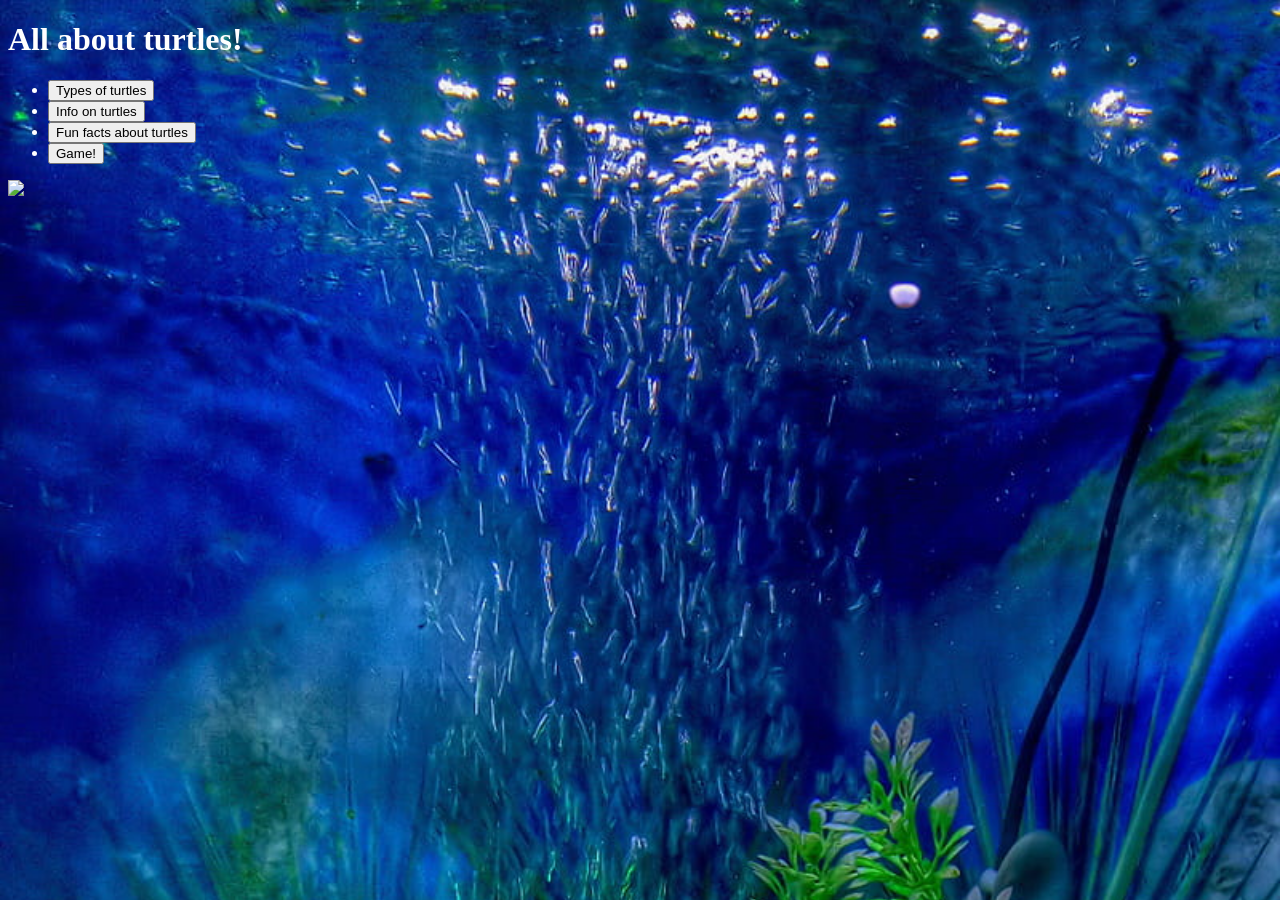
==== 02_Wenya_262745Y_A2/index.html @ 4b2f14c6 "Add files via upload" ====
<!DOCTYPE html>
<html lang="en">
<head>
	<link rel="stylesheet" href =" style.css" >
	<script src=" main.js " defer></script>
	<meta name="viewport" content="width=device-width, initial-scale=1.0">
</head>

	<body>
	
		<header>
			<h1>All about turtles!</h1>
		</header>
		
		<nav> 
		<button id="hamIcon">Open Menu</button>
			<ul>
				<li><button id="page1btn">Types of turtles</button></li>
				<li><button id="page2btn">Info on turtles</button></li>
				<li><button id="page3btn">Fun facts about turtles</button></li>
				<li><button id="page4btn">Game!</button></li>
			</ul>
		</nav>
		
	<main id="pagecontainer">
		<section class="page" id="page1">
			types of turtles
			
			<h4> There are many types of turtles, with some common ones being the 'Wood Turtle', 'Common Snapping Turtle' and the 'Pig-nosed Turtle'.</h4>
			<img src="images/woodturtle.jpg" alt="Wood Turtle" class="responsive-img">
			<img src="images/snappingturtle.jpeg" alt="Common Snapping Turtle" class="responsive-img">
			<img src="images/pignoseturtle.jpeg" alt="Pig-nosed Turtle" class="responsive-img">
			<h4> Turtles also share many similairites to Tortoises and Terrapins, mostly the big shells resting on their backs. A few examples of common tortoises
			'Greek Tortoise', the 'Sulcata Tortoise' and the 'Russian Tortoise'.</h4>
			<img src="images/greektortoise.jpg" alt="Greek Tortoise" class="responsive-img">
			<img src="images/sulcatatortoise.jpg" alt="Sulcata Tortoise" class="responsive-img">
			<img src="images/russiantortoise.jpg" alt="Russian Tortoise" class="responsive-img">
			<h4> Some examples of popualr terrapins are the 'Red-Eared Slider' and the 'Diamondback Terrapin'.</h4>
			<img src="images/redearslider.jpg" alt="Red-eared slider" class="responsive-img">
			<img src="images/diamondback.jpg" alt="Diamondback Terrapin" class="responsive-img">
			
		</section>
		
		<section class="page" id="page2">
			Info on turtles
			
			<h4> Contrary to popular belief, Turtles are not the same as Tortoises and Terrapins. The most stark difference is in their habitat.</h4>
			<h4>Turtles live in salty ocean waters, terrapins live in freshwater and tortoises only live on land. </h4>
				<img src="images/ocean.jpg" alt="Ocean" class="responsive-img">
				<img src="images/pond.jpg" alt="Pond" class="responsive-img">
				<img src="images/land.jpg" alt="Land" class="responsive-img">
			<h4>Living in the Ocean and their large slippers is what makes these turtles such excellent swimmers despite their large sizes. Some turtles can even swim up to 22 miles per hour!</h4>
			<h4> Most turtles have a livespan of around 50 to 80 years, with their main source of food being plants, fish and other animal matter.</h4>
				
		</section>
		
		<section class="page" id="page3">
			Fun Facts about turtles
			<h4> Did you know that turtles are rumoured to have existed 200 million years ago when dinosaurs have existed. Making them belong to one of the oldest reptile groups!</h4>
			<h4> Another cool thing is that the shells on the back of turtles are not for display! They are actually a part of their skeleton, which includes their spine and rib cage. So next time
			you see a turtle, try not to sit on their backs!</h4>
			<h4> Turtles have another way of breathing underwater. Since they are unable to do so while swallowing their food, some species use their butts to breathe, allowing them to stay underwater 
			for longer periods of time! </h4>
			
			
		<button id= "quizbtn">Tap here to try a quiz!</button>
			<section class= "quiz"> 
				<fieldset>
					<legend>1. Where does a turtle live?</legend>
						<input type="radio" name="q1" value="Freshwater"> Freshwater
						<input type="radio" name="q1" value="Ocean"> Ocean
						<input type="radio" name="q1" value="Land"> Land
						<input type="radio" name="q1" value="Space"> Space
				</fieldset>
					
				<fieldset>
					<legend>2. What is the average lifespan of a turtle?</legend>
						<input type="radio" name="q2" value="100"> 100+ years
						<input type="radio" name="q2" value="10to20"> 10 -20 years
						<input type="radio" name="q2" value="50to80"> 50 to 80 years
						<input type="radio" name="q2" value="30to90"> 30 to 90 years
				</fieldset>
				
				<fieldset>
					<legend>3. What are some things a does NOT turtle have?</legend>
						<input type="radio" name="q3" value="Shell"> A shell
						<input type="radio" name="q3" value="Flippers"> Flippers
						<input type="radio" name="q3" value="Money"> Alot of money
						<input type="radio" name="q3" value="Eyes"> Eyes
				</fieldset>
				
				<fieldset>
					<legend>4. Are Turtles the same a Tortises and Terrapins?</legend>
						<input type="radio" name="q4" value="Yes"> Yes Definetely!
						<input type="radio" name="q4" value="No"> No not at all!
				</fieldset>
				
			<button id="btnSubmit">Submit Quiz</button>
			<h3 id="scorebox">Not submitted</h3>
			</section>
 		</section>
		
		<section class="page" id="page4">
			<h1>Turtle catcher Game</h1>
				<p>Click Turtle to catch it!</p>
				<h2 id="scoreBox"></h2>
				<img id="turtleId" src="images/turtle.png" alt="turtle image">
		</section>
		
		<footer>
			<img id="qrCodeImg" src="qrcodeimg.png">
		</footer>
		
	</main>
</body>
---- 02_Wenya_262745Y_A2/style.css ----
.page{
{width:80vw;height:80vh;border:1px black}
nav ul li{display:inline;}
margin: 10px 20px 15px 5px;}



#page1{background:#211761}
#page2{background:#314561}
#page3{background:#245861}


#hamIcon{display:none;}

.quiz{display:none;}

@media (max-width:800px){

#qrCodeImg{display:none;}
h1{background: lightgreen;}
h1::after{content:"(mobile)";}

nav ul li{display:block;}

#hamIcon{display:block;}

nav ul{display:none;}
}

#turtleId {position: relative;width:10vw}

#turtleId {position: relative;width:10vw;
transition: all 0.5s;
}
#turtleId.shrink{width:5vw;opacity: 0;}

@keyframes turtleFrames{
0%{rotate:0}
25%{rotate:90deg}
50%{rotate:180deg}
100%{rotate:270deg}
}
#turtleId.anim1{animation: turtleFrames 1s;}

.menuShow{display:block;}
body{
  background-image: url("images/turtlecage.jpg");
  background-size: cover;
  color:white;
}
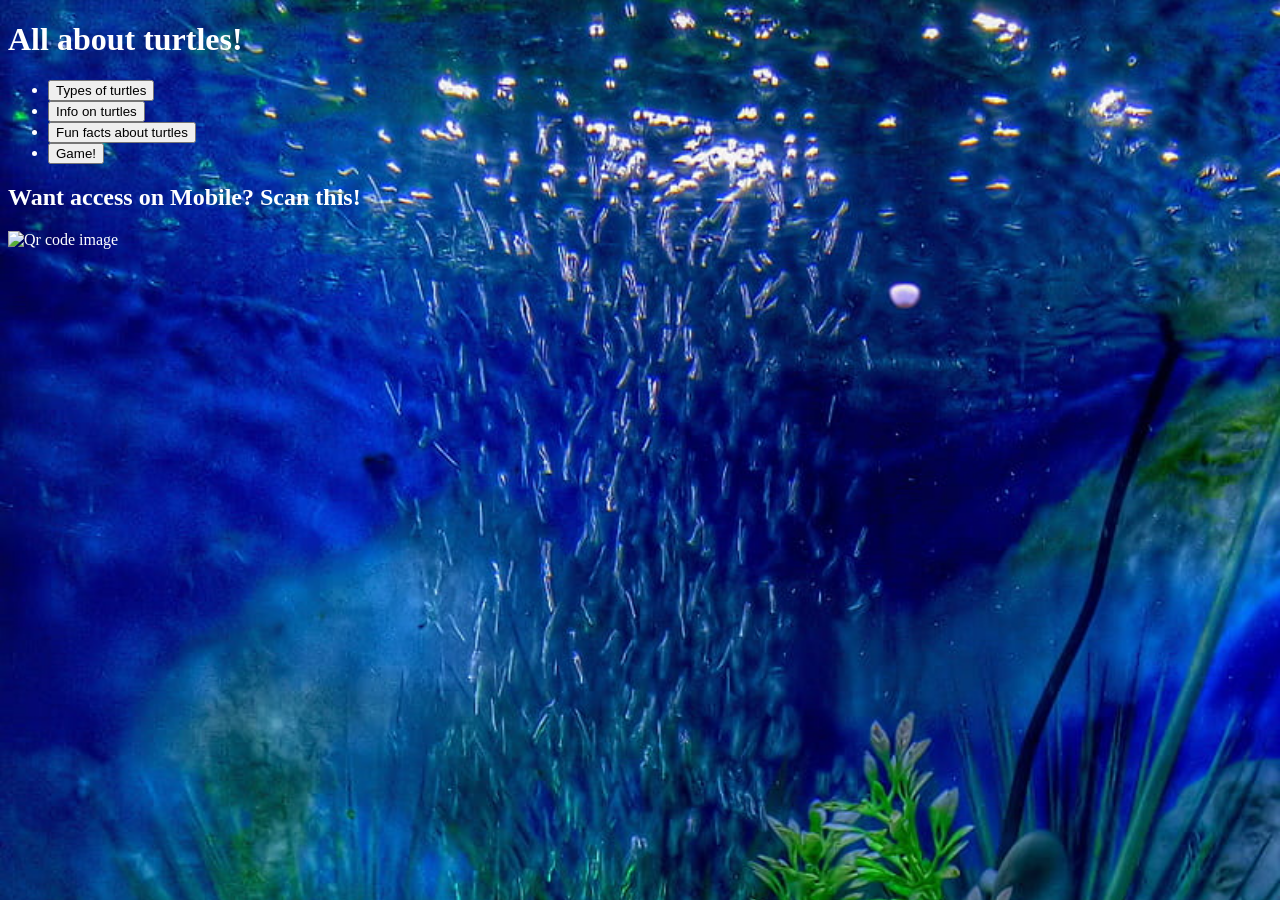
==== commit 4c233afc: "Add files via upload" ====
--- a/02_Wenya_262745Y_A2/index.html
+++ b/02_Wenya_262745Y_A2/index.html
@@ -24,42 +24,50 @@
 		
 	<main id="pagecontainer">
 		<section class="page" id="page1">
-			types of turtles
+			<h2>types of turtles</h2>
 			
-			<h4> There are many types of turtles, with some common ones being the 'Wood Turtle', 'Common Snapping Turtle' and the 'Pig-nosed Turtle'.</h4>
-			<img src="images/woodturtle.jpg" alt="Wood Turtle" class="responsive-img">
-			<img src="images/snappingturtle.jpeg" alt="Common Snapping Turtle" class="responsive-img">
-			<img src="images/pignoseturtle.jpeg" alt="Pig-nosed Turtle" class="responsive-img">
-			<h4> Turtles also share many similairites to Tortoises and Terrapins, mostly the big shells resting on their backs. A few examples of common tortoises
+			<h4 id = "line1"> There are many types of turtles, with some common ones being the 'Wood Turtle', 'Common Snapping Turtle' and the 'Pig-nosed Turtle'.</h4>
+			
+				<img src="images/woodturtle.jpg" alt="Wood Turtle" class="img1">
+				<img src="images/snappingturtle.jpeg" alt="Common Snapping Turtle" class="img2">
+				<img src="images/pignoseturtle.jpeg" alt="Pig-nosed Turtle" class="img3">
+				
+			<h4 id = "line2"> Turtles also share many similairites to Tortoises and Terrapins, mostly the big shells resting on their backs. A few examples of common tortoises
 			'Greek Tortoise', the 'Sulcata Tortoise' and the 'Russian Tortoise'.</h4>
-			<img src="images/greektortoise.jpg" alt="Greek Tortoise" class="responsive-img">
-			<img src="images/sulcatatortoise.jpg" alt="Sulcata Tortoise" class="responsive-img">
-			<img src="images/russiantortoise.jpg" alt="Russian Tortoise" class="responsive-img">
-			<h4> Some examples of popualr terrapins are the 'Red-Eared Slider' and the 'Diamondback Terrapin'.</h4>
-			<img src="images/redearslider.jpg" alt="Red-eared slider" class="responsive-img">
-			<img src="images/diamondback.jpg" alt="Diamondback Terrapin" class="responsive-img">
+			
+				<img src="images/greektortoise.jpg" alt="Greek Tortoise" class="img4">
+				<img src="images/sulcatatortoise.jpg" alt="Sulcata Tortoise" class="img5">
+				<img src="images/russiantortoise.jpg" alt="Russian Tortoise" class="img6">
+				
+			<h4 id = "line3"> Some examples of popualr terrapins are the 'Red-Eared Slider' and the 'Diamondback Terrapin'.</h4>
+			
+				<img src="images/redearslider.jpg" alt="Red-eared slider" class="img7">
+				<img src="images/diamondback.jpg" alt="Diamondback Terrapin" class="img8">
 			
 		</section>
 		
 		<section class="page" id="page2">
-			Info on turtles
+			<h2>Info on turtles</h2>
 			
-			<h4> Contrary to popular belief, Turtles are not the same as Tortoises and Terrapins. The most stark difference is in their habitat.</h4>
-			<h4>Turtles live in salty ocean waters, terrapins live in freshwater and tortoises only live on land. </h4>
-				<img src="images/ocean.jpg" alt="Ocean" class="responsive-img">
-				<img src="images/pond.jpg" alt="Pond" class="responsive-img">
-				<img src="images/land.jpg" alt="Land" class="responsive-img">
-			<h4>Living in the Ocean and their large slippers is what makes these turtles such excellent swimmers despite their large sizes. Some turtles can even swim up to 22 miles per hour!</h4>
-			<h4> Most turtles have a livespan of around 50 to 80 years, with their main source of food being plants, fish and other animal matter.</h4>
+			<h4 id = "line4"> Contrary to popular belief, Turtles are not the same as Tortoises and Terrapins. The most stark difference is in their habitat.</h4>
+			<h4 id = "line5">Turtles live in salty ocean waters, terrapins live in freshwater and tortoises only live on land. </h4>
+			
+				<img src="images/ocean.jpg" alt="Ocean" class="img9">
+				<img src="images/pond.jpg" alt="Pond" class="img10">
+				<img src="images/land.jpg" alt="Land" class="img11">
+				
+			<h4 id = "line6">Living in the Ocean and their large slippers is what makes these turtles such excellent swimmers despite their large sizes. Some turtles can even swim up to 22 miles per hour!</h4>
+			<h4 id = "line7"> Most turtles have a livespan of around 50 to 80 years, with their main source of food being plants, fish and other animal matter.</h4>
 				
 		</section>
 		
 		<section class="page" id="page3">
-			Fun Facts about turtles
-			<h4> Did you know that turtles are rumoured to have existed 200 million years ago when dinosaurs have existed. Making them belong to one of the oldest reptile groups!</h4>
-			<h4> Another cool thing is that the shells on the back of turtles are not for display! They are actually a part of their skeleton, which includes their spine and rib cage. So next time
+			<h2>Fun Facts about turtles</h2>
+			
+			<h4 id = "line8"> Did you know that turtles are rumoured to have existed 200 million years ago when dinosaurs have existed. Making them belong to one of the oldest reptile groups!</h4>
+			<h4 id = "line9"> Another cool thing is that the shells on the back of turtles are not for display! They are actually a part of their skeleton, which includes their spine and rib cage. So next time
 			you see a turtle, try not to sit on their backs!</h4>
-			<h4> Turtles have another way of breathing underwater. Since they are unable to do so while swallowing their food, some species use their butts to breathe, allowing them to stay underwater 
+			<h4 id = "line10"> Turtles have another way of breathing underwater. Since they are unable to do so while swallowing their food, some species use their butts to breathe, allowing them to stay underwater 
 			for longer periods of time! </h4>
 			
 			
@@ -96,19 +104,26 @@
 				</fieldset>
 				
 			<button id="btnSubmit">Submit Quiz</button>
-			<h3 id="scorebox">Not submitted</h3>
+			
+				<h3 id="scorebox">Not submitted</h3>
+				
 			</section>
  		</section>
 		
 		<section class="page" id="page4">
 			<h1>Turtle catcher Game</h1>
-				<p>Click Turtle to catch it!</p>
+				<p>Tap start, Click Turtle to catch it!</p>
+				<button id="startBtn">Start!</button>
+				<button id="replayBtn">Play Again!</button>
 				<h2 id="scoreBox"></h2>
+			<div id="box">
 				<img id="turtleId" src="images/turtle.png" alt="turtle image">
+			</div>
 		</section>
 		
-		<footer>
-			<img id="qrCodeImg" src="qrcodeimg.png">
+		<footer id = "footer">
+			<h2> Want access on Mobile? Scan this!</h2>
+			<img id="qrCodeImg" src="images/qrcodeimg.png" alt="Qr code image">
 		</footer>
 		
 	</main>
--- a/02_Wenya_262745Y_A2/style.css
+++ b/02_Wenya_262745Y_A2/style.css
@@ -1,48 +1,91 @@
-.page{
-{width:80vw;height:80vh;border:1px black}
-nav ul li{display:inline;}
-margin: 10px 20px 15px 5px;}
+.page
+{
+	{width:80vw;height:80vh;border:1px black}
+	nav ul li{display:inline;}
+	margin: 10px 20px 15px 10px;
+}
 
 
-
+/*the color of the backgrounds*/
 #page1{background:#211761}
 #page2{background:#314561}
 #page3{background:#245861}
+
+/*cutomiseing buttons*/
+#page1btn{list-style-type:none;}
 
 
 #hamIcon{display:none;}
 
 .quiz{display:none;}
 
-@media (max-width:800px){
-
-#qrCodeImg{display:none;}
-h1{background: lightgreen;}
-h1::after{content:"(mobile)";}
-
-nav ul li{display:block;}
-
-#hamIcon{display:block;}
-
-nav ul{display:none;}
+#box
+{
+	width: 90vw;
+	max-width: 1227px;
+	height:60vh; 
+	max-height: 609px;
+	border: none;
+	position: relative;
+	overflow: hidden; /*hides the parts sticking out of the box*/
 }
 
+
+
 #turtleId {position: relative;width:10vw}
+#turtleId{display:none;}
+#replayBtn{display:none;}
 
-#turtleId {position: relative;width:10vw;
-transition: all 0.5s;
+#turtleId 
+{
+	position: absolute; /*position of the turtle is relative to box*/
+	width:10vw;
+	transition: all 0.5s;
 }
 #turtleId.shrink{width:5vw;opacity: 0;}
 
-@keyframes turtleFrames{
-0%{rotate:0}
-25%{rotate:90deg}
-50%{rotate:180deg}
-100%{rotate:270deg}
+@keyframes turtleFrames
+{
+	0%{rotate:0}
+	25%{rotate:90deg}
+	50%{rotate:180deg}
+	100%{rotate:270deg}
 }
 #turtleId.anim1{animation: turtleFrames 1s;}
 
 .menuShow{display:block;}
+
+@media (max-width:800px) /*Mobile mode*/
+{
+
+	#footer{display:none;}
+	h1{background: lightgreen;}
+	h1::after{content:"(mobile)";}
+
+	nav ul li{display:block;}
+
+	#hamIcon{display:block;}
+
+	nav ul{display:none;}
+	
+	#box 
+	{
+		width:92vw; /*so that its easier to use on mobile*/
+		height: 50vh;
+	}
+	
+	#turtleId
+	{
+		width: 20vw; /*so that turtle is bigger and easier to press*/
+	}
+	
+	#startBtn, #replayBtn
+	{
+		padding: 10px 20px;
+	}
+}
+
+
 body{
   background-image: url("images/turtlecage.jpg");
   background-size: cover;
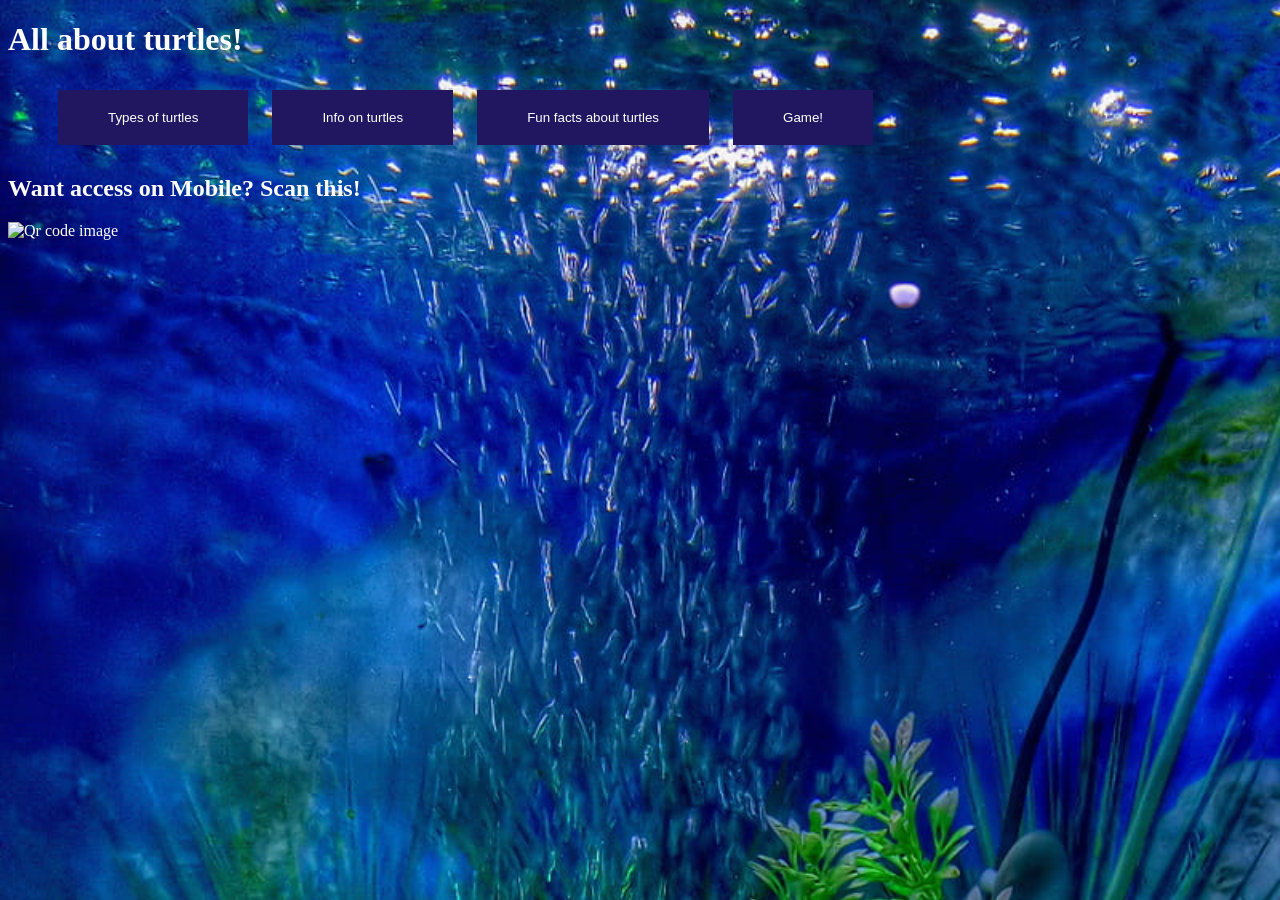
==== commit 502e801d: "Add files via upload" ====
--- a/02_Wenya_262745Y_A2/index.html
+++ b/02_Wenya_262745Y_A2/index.html
@@ -1,6 +1,7 @@
 <!DOCTYPE html>
 <html lang="en">
 <head>
+<title> About turtles </title>
 	<link rel="stylesheet" href =" style.css" >
 	<script src=" main.js " defer></script>
 	<meta name="viewport" content="width=device-width, initial-scale=1.0">
@@ -15,10 +16,10 @@
 		<nav> 
 		<button id="hamIcon">Open Menu</button>
 			<ul>
-				<li><button id="page1btn">Types of turtles</button></li>
-				<li><button id="page2btn">Info on turtles</button></li>
-				<li><button id="page3btn">Fun facts about turtles</button></li>
-				<li><button id="page4btn">Game!</button></li>
+				<li><button class="btn" id="page1btn">Types of turtles</button></li>
+				<li><button class="btn" id="page2btn">Info on turtles</button></li>
+				<li><button class="btn" id="page3btn">Fun facts about turtles</button></li>
+				<li><button class="btn" id="page4btn">Game!</button></li>
 			</ul>
 		</nav>
 		
@@ -26,20 +27,20 @@
 		<section class="page" id="page1">
 			<h2>types of turtles</h2>
 			
-			<h4 id = "line1"> There are many types of turtles, with some common ones being the 'Wood Turtle', 'Common Snapping Turtle' and the 'Pig-nosed Turtle'.</h4>
+			<h2 id = "line1"> There are many types of turtles, with some common ones being the 'Wood Turtle', 'Common Snapping Turtle' and the 'Pig-nosed Turtle'.</h2>
 			
 				<img src="images/woodturtle.jpg" alt="Wood Turtle" class="img1">
 				<img src="images/snappingturtle.jpeg" alt="Common Snapping Turtle" class="img2">
 				<img src="images/pignoseturtle.jpeg" alt="Pig-nosed Turtle" class="img3">
 				
-			<h4 id = "line2"> Turtles also share many similairites to Tortoises and Terrapins, mostly the big shells resting on their backs. A few examples of common tortoises
-			'Greek Tortoise', the 'Sulcata Tortoise' and the 'Russian Tortoise'.</h4>
+			<h2 id = "line2"> Turtles also share many similairites to Tortoises and Terrapins, mostly the big shells resting on their backs. A few examples of common tortoises
+			'Greek Tortoise', the 'Sulcata Tortoise' and the 'Russian Tortoise'.</h2>
 			
 				<img src="images/greektortoise.jpg" alt="Greek Tortoise" class="img4">
 				<img src="images/sulcatatortoise.jpg" alt="Sulcata Tortoise" class="img5">
 				<img src="images/russiantortoise.jpg" alt="Russian Tortoise" class="img6">
 				
-			<h4 id = "line3"> Some examples of popualr terrapins are the 'Red-Eared Slider' and the 'Diamondback Terrapin'.</h4>
+			<h2 id = "line3"> Some examples of popualr terrapins are the 'Red-Eared Slider' and the 'Diamondback Terrapin'.</h2>
 			
 				<img src="images/redearslider.jpg" alt="Red-eared slider" class="img7">
 				<img src="images/diamondback.jpg" alt="Diamondback Terrapin" class="img8">
@@ -49,26 +50,26 @@
 		<section class="page" id="page2">
 			<h2>Info on turtles</h2>
 			
-			<h4 id = "line4"> Contrary to popular belief, Turtles are not the same as Tortoises and Terrapins. The most stark difference is in their habitat.</h4>
-			<h4 id = "line5">Turtles live in salty ocean waters, terrapins live in freshwater and tortoises only live on land. </h4>
+			<h2 id = "line4"> Contrary to popular belief, Turtles are not the same as Tortoises and Terrapins. The most stark difference is in their habitat.</h2>
+			<h2 id = "line5">Turtles live in salty ocean waters, terrapins live in freshwater and tortoises only live on land. </h2>
 			
 				<img src="images/ocean.jpg" alt="Ocean" class="img9">
 				<img src="images/pond.jpg" alt="Pond" class="img10">
 				<img src="images/land.jpg" alt="Land" class="img11">
 				
-			<h4 id = "line6">Living in the Ocean and their large slippers is what makes these turtles such excellent swimmers despite their large sizes. Some turtles can even swim up to 22 miles per hour!</h4>
-			<h4 id = "line7"> Most turtles have a livespan of around 50 to 80 years, with their main source of food being plants, fish and other animal matter.</h4>
+			<h2 id = "line6">Living in the Ocean and their large slippers is what makes these turtles such excellent swimmers despite their large sizes. Some turtles can even swim up to 22 miles per hour!</h2>
+			<h2 id = "line7"> Most turtles have a livespan of around 50 to 80 years, with their main source of food being plants, fish and other animal matter.</h2>
 				
 		</section>
 		
 		<section class="page" id="page3">
 			<h2>Fun Facts about turtles</h2>
 			
-			<h4 id = "line8"> Did you know that turtles are rumoured to have existed 200 million years ago when dinosaurs have existed. Making them belong to one of the oldest reptile groups!</h4>
-			<h4 id = "line9"> Another cool thing is that the shells on the back of turtles are not for display! They are actually a part of their skeleton, which includes their spine and rib cage. So next time
-			you see a turtle, try not to sit on their backs!</h4>
-			<h4 id = "line10"> Turtles have another way of breathing underwater. Since they are unable to do so while swallowing their food, some species use their butts to breathe, allowing them to stay underwater 
-			for longer periods of time! </h4>
+			<h2 id = "line8"> Did you know that turtles are rumoured to have existed 200 million years ago when dinosaurs have existed. Making them belong to one of the oldest reptile groups!</h2>
+			<h2 id = "line9"> Another cool thing is that the shells on the back of turtles are not for display! They are actually a part of their skeleton, which includes their spine and rib cage. So next time
+			you see a turtle, try not to sit on their backs!</h2>
+			<h2 id = "line10"> Turtles have another way of breathing underwater. Since they are unable to do so while swallowing their food, some species use their butts to breathe, allowing them to stay underwater 
+			for longer periods of time! </h2>
 			
 			
 		<button id= "quizbtn">Tap here to try a quiz!</button>
@@ -111,13 +112,15 @@
  		</section>
 		
 		<section class="page" id="page4">
-			<h1>Turtle catcher Game</h1>
+			<h2>Turtle catcher Game</h2>
 				<p>Tap start, Click Turtle to catch it!</p>
 				<button id="startBtn">Start!</button>
 				<button id="replayBtn">Play Again!</button>
-				<h2 id="scoreBox"></h2>
+				<h2 id="scoreBox">.</h2>
 			<div id="box">
 				<img id="turtleId" src="images/turtle.png" alt="turtle image">
+				<img id="jellyfishId" src="images/jellyfish.png" alt="jellyfish image">
+				<img id="PBId" src="images/plasticbag.png" alt="plastic bag image">
 			</div>
 		</section>
 		
--- a/02_Wenya_262745Y_A2/style.css
+++ b/02_Wenya_262745Y_A2/style.css
@@ -1,19 +1,39 @@
 .page
 {
-	{width:80vw;height:80vh;border:1px black}
-	nav ul li{display:inline;}
+	width: 90vw;
+	height: auto;
+	border: 1px solid black;
 	margin: 10px 20px 15px 10px;
 }
 
+nav ul li { display: inline; }
+
 
 /*the color of the backgrounds*/
-#page1{background:#211761}
-#page2{background:#314561}
-#page3{background:#245861}
+#page1{background:#211761;}
+#page2{background:#314561;}
+#page3{background:#245861;}
 
-/*cutomiseing buttons*/
-#page1btn{list-style-type:none;}
+/*customiseing buttons*/
+#page1btn,#page2btn,#page3btn,#page4btn
+{
+	list-style-type:none; 
+	cursor: pointer; 
+	border: none;
+	outline: none;
+	background: #211761;
+	color: white;
+	padding: 20px 50px 20px 50px;
+	margin: 10px;
+	
+}
 
+
+#page1btn:hover,#page2btn:hover,#page3btn:hover,#page4btn:hover
+{
+	background: #2e2c94;
+	transform: scale(1.05);
+}
 
 #hamIcon{display:none;}
 
@@ -30,10 +50,15 @@
 	overflow: hidden; /*hides the parts sticking out of the box*/
 }
 
+#scoreBox 
+{
+	padding: 6px 10px;
+	display: inline-block;
+	color: white;
+}
 
 
-#turtleId {position: relative;width:10vw}
-#turtleId{display:none;}
+
 #replayBtn{display:none;}
 
 #turtleId 
@@ -41,17 +66,57 @@
 	position: absolute; /*position of the turtle is relative to box*/
 	width:10vw;
 	transition: all 0.5s;
+	display:none; /*hidden at when button isnt pressed*/
 }
+
+#jellyfishId 
+{
+	position: absolute; /*position of the jellyfish is relative to box*/
+	width:10vw;
+	transition: all 0.5s;
+	display:none; /*hidden at when button isnt pressed*/
+}
+
+#PBId 
+{
+	position: absolute; /*position of the plasticbag is relative to box*/
+	width:10vw;
+	transition: all 0.5s;
+	display:none; /*hidden at when button isnt pressed*/
+}
+
 #turtleId.shrink{width:5vw;opacity: 0;}
 
+#jellyfishId.shrink{width:5vw;opacity: 0;}
+
+#PBId.shrink{width:5vw;opacity: 0;}
 @keyframes turtleFrames
 {
-	0%{rotate:0}
+	
 	25%{rotate:90deg}
 	50%{rotate:180deg}
 	100%{rotate:270deg}
 }
 #turtleId.anim1{animation: turtleFrames 1s;}
+
+@keyframes jellyfishFrames
+{
+	
+	25%{rotate:90deg}
+	50%{rotate:180deg}
+	100%{rotate:270deg}
+}
+#jellyfishId.anim1{animation: jellyfishFrames 1s;}
+
+@keyframes PBFrames
+{
+	
+	25%{rotate:90deg}
+	50%{rotate:180deg}
+	100%{rotate:270deg}
+}
+#PBId.anim1{animation: PBFrames 1s;}
+
 
 .menuShow{display:block;}
 
@@ -79,6 +144,15 @@
 		width: 20vw; /*so that turtle is bigger and easier to press*/
 	}
 	
+	#jellyfishId
+	{
+		width: 20vw; /*so that jellyfish is bigger and easier to press*/
+	}
+	#PBId
+	{
+		width: 20vw; /*so that plastic bag is bigger and easier to press*/
+	}
+	
 	#startBtn, #replayBtn
 	{
 		padding: 10px 20px;
